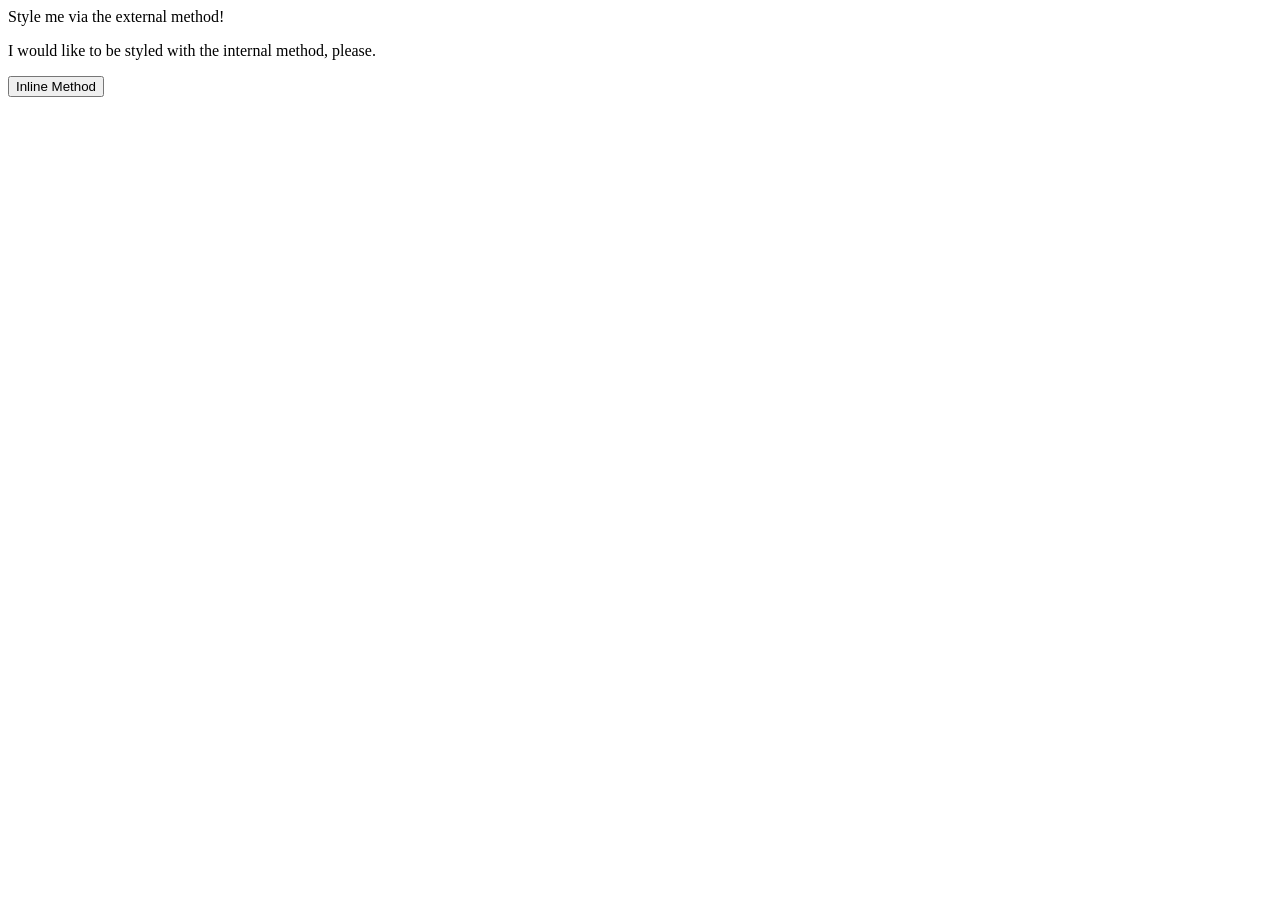
==== foundations/intro-to-css/01-css-methods/index.html @ 8d0f2226 "Created css style sheet, linked it to index.html" ====
<!DOCTYPE html>
<html lang="en">

<head>
  <meta charset="UTF-8">
  <meta http-equiv="X-UA-Compatible" content="IE=edge">
  <meta name="viewport" content="width=device-width, initial-scale=1.0">
  <link rel="stylesheet" href="styles.css">
  <title>Methods for Adding CSS</title>
</head>

<body>
  <div>Style me via the external method!</div>
  <p>I would like to be styled with the internal method, please.</p>
  <button>Inline Method</button>
</body>

</html>
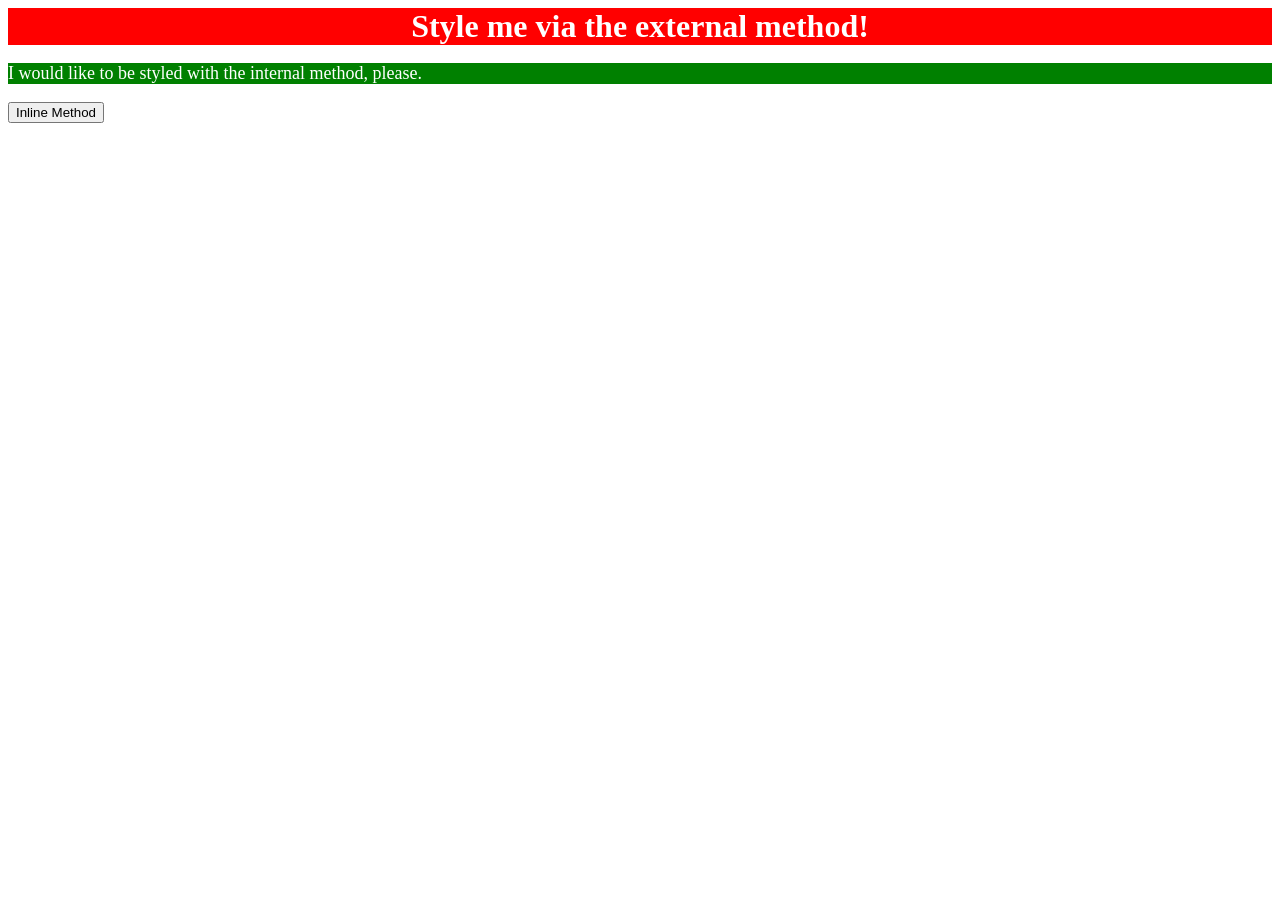
==== commit 8ec50a36: "style changes to p inside index.html via internal css method" ====
--- a/foundations/intro-to-css/01-css-methods/index.html
+++ b/foundations/intro-to-css/01-css-methods/index.html
@@ -7,6 +7,13 @@
   <meta name="viewport" content="width=device-width, initial-scale=1.0">
   <link rel="stylesheet" href="styles.css">
   <title>Methods for Adding CSS</title>
+  <style>
+    p {
+      font-size: 18px;
+      background-color: green;
+      color: white;
+    }
+  </style>
 </head>
 
 <body>
--- a/foundations/intro-to-css/01-css-methods/styles.css
+++ b/foundations/intro-to-css/01-css-methods/styles.css
@@ -0,0 +1,7 @@
+div {
+    background-color: red;
+    color: white;
+    font-size: 32px;
+    text-align: center;
+    font-weight: 700;
+}
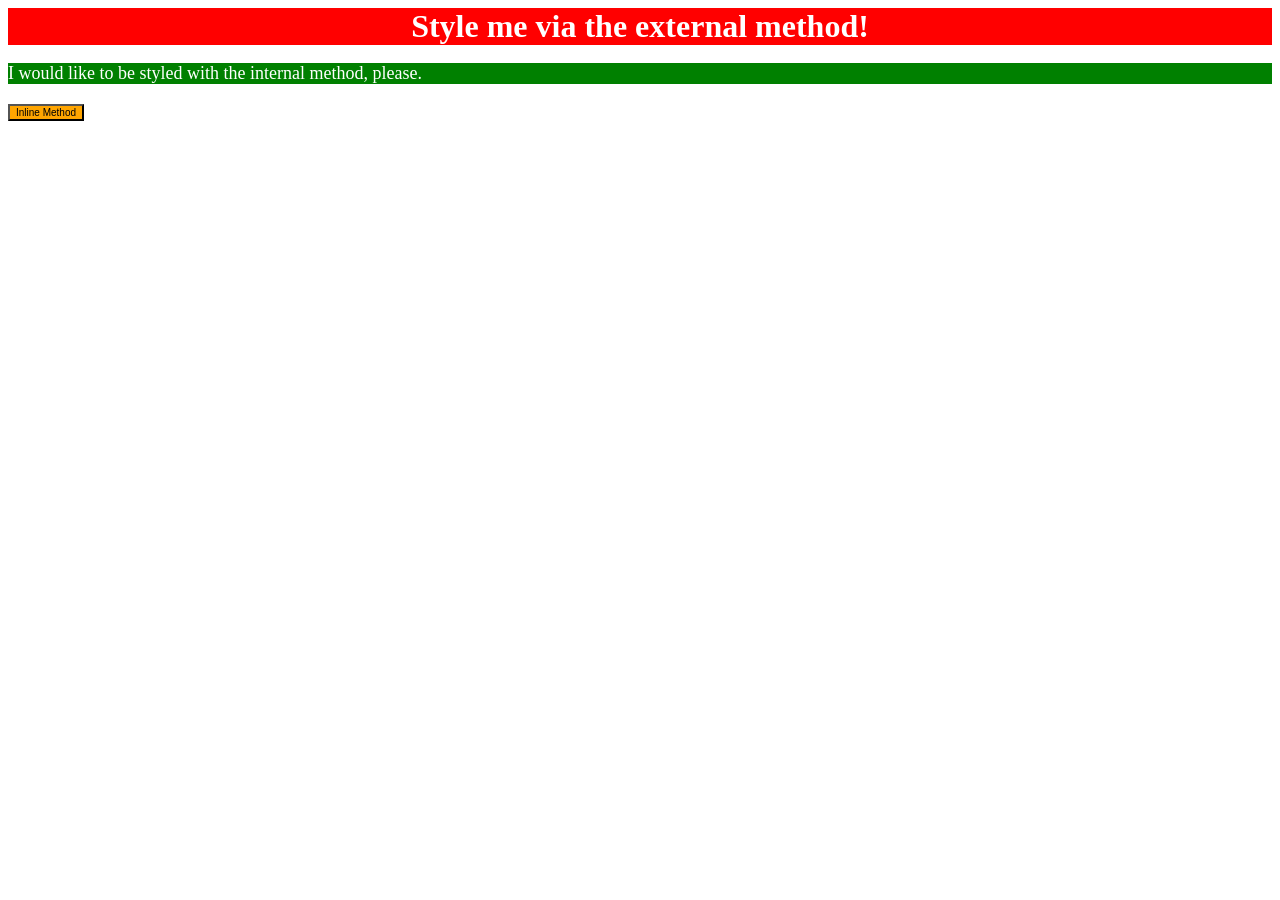
==== commit 7feddb76: "style changes to button inside index.html via inline" ====
--- a/foundations/intro-to-css/01-css-methods/index.html
+++ b/foundations/intro-to-css/01-css-methods/index.html
@@ -19,7 +19,7 @@
 <body>
   <div>Style me via the external method!</div>
   <p>I would like to be styled with the internal method, please.</p>
-  <button>Inline Method</button>
+  <button style=" background-color: orange; font-size: 10px;">Inline Method</button>
 </body>
 
 </html>
